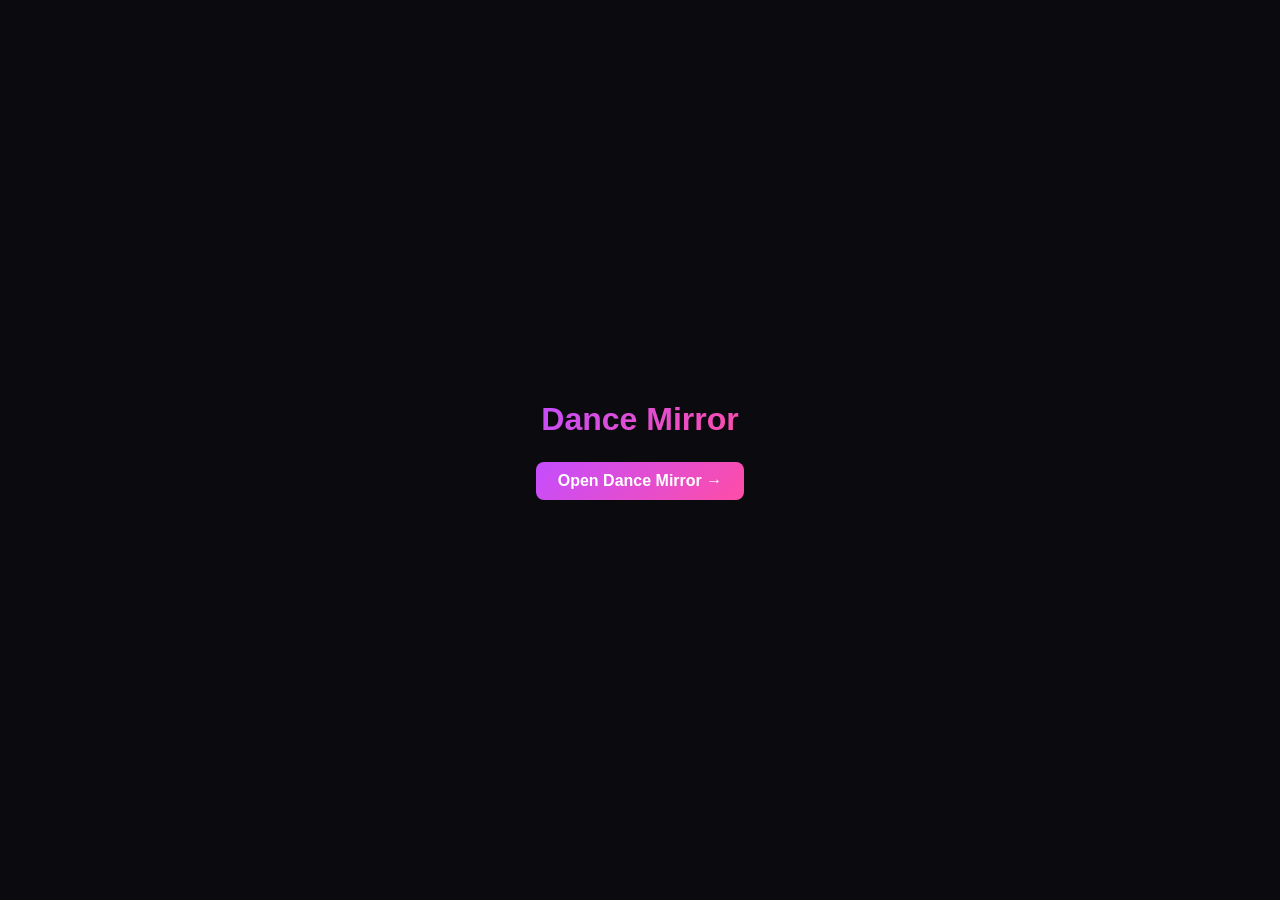
==== index.html @ 8ae5f32f "Replace with static web app: browser-local library, in-browser cut tool" ====
<!DOCTYPE html>
<html lang="en">
<head>
<meta charset="UTF-8">
<meta name="viewport" content="width=device-width, initial-scale=1.0">
<title>Dance Mirror</title>
<style>
*, *::before, *::after { box-sizing: border-box; margin: 0; padding: 0; }
body {
    font-family: -apple-system, BlinkMacSystemFont, 'Segoe UI', Roboto, sans-serif;
    background: #0a0a0f;
    color: #e0e0f0;
    min-height: 100vh;
    display: flex;
    align-items: center;
    justify-content: center;
}
h1 {
    font-size: 2rem;
    font-weight: 700;
    background: linear-gradient(135deg, #c44dff, #ff4da6);
    -webkit-background-clip: text;
    -webkit-text-fill-color: transparent;
    background-clip: text;
}
p { color: #8888aa; margin-top: 12px; }
</style>
</head>
<body>
<div style="text-align:center;">
    <h1>Dance Mirror</h1>
    <a href="/app.html" style="display:inline-block;margin-top:24px;padding:10px 22px;background:linear-gradient(135deg,#c44dff,#ff4da6);color:#fff;text-decoration:none;border-radius:8px;font-weight:600;">Open Dance Mirror &rarr;</a>
</div>
</body>
</html>
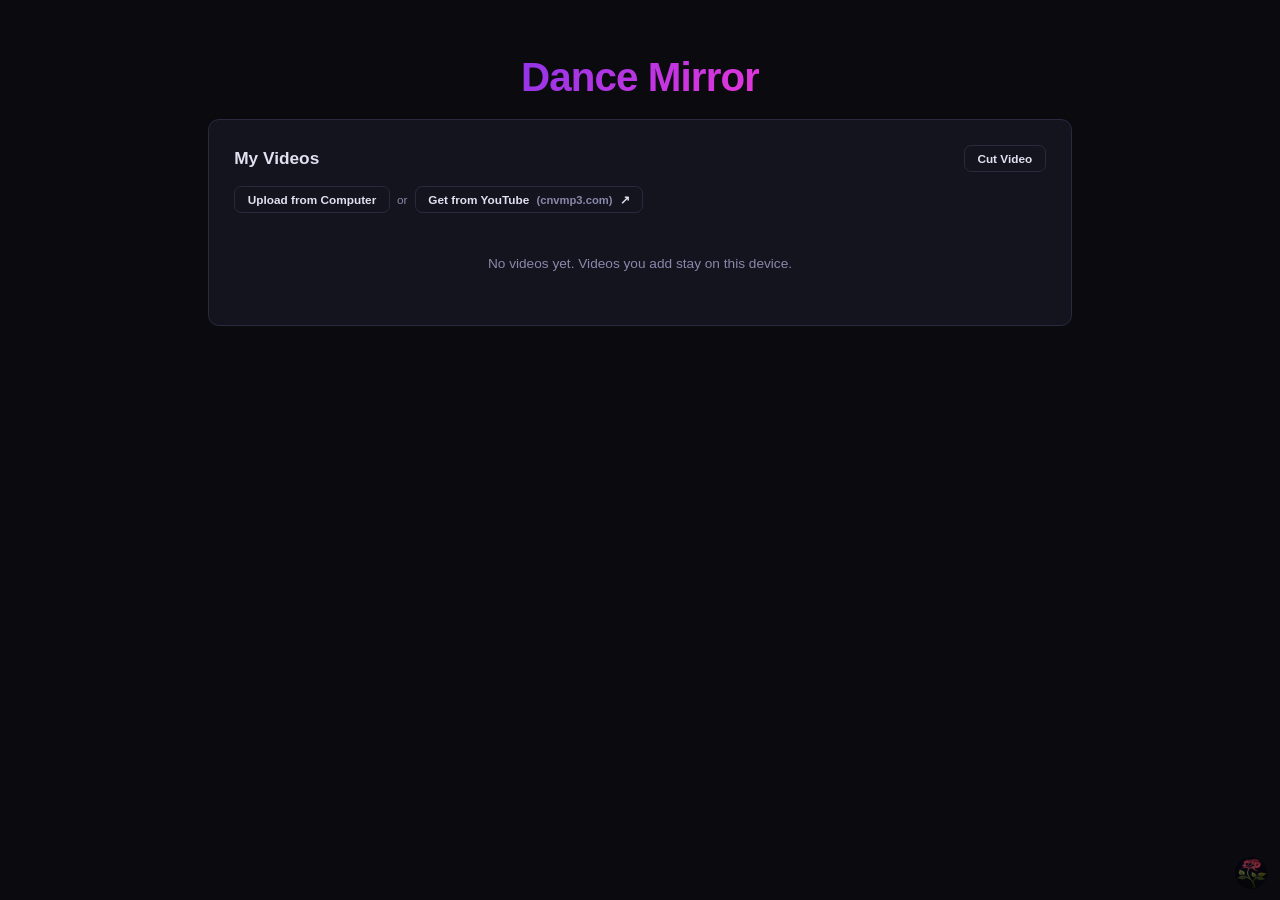
==== commit 84486945: "Open the app directly at the site root; old /app.html links redirect" ====
--- a/index.html
+++ b/index.html
@@ -3,33 +3,164 @@
 <head>
 <meta charset="UTF-8">
 <meta name="viewport" content="width=device-width, initial-scale=1.0">
-<title>Dance Mirror</title>
-<style>
-*, *::before, *::after { box-sizing: border-box; margin: 0; padding: 0; }
-body {
-    font-family: -apple-system, BlinkMacSystemFont, 'Segoe UI', Roboto, sans-serif;
-    background: #0a0a0f;
-    color: #e0e0f0;
-    min-height: 100vh;
-    display: flex;
-    align-items: center;
-    justify-content: center;
-}
-h1 {
-    font-size: 2rem;
-    font-weight: 700;
-    background: linear-gradient(135deg, #c44dff, #ff4da6);
-    -webkit-background-clip: text;
-    -webkit-text-fill-color: transparent;
-    background-clip: text;
-}
-p { color: #8888aa; margin-top: 12px; }
-</style>
+<title>Dance Mirror — Dance Practice Tool</title>
+<link rel="icon" href="[data-uri]" type="image/png">
+    <link rel="stylesheet" href="css/style.css">
 </head>
 <body>
-<div style="text-align:center;">
-    <h1>Dance Mirror</h1>
-    <a href="/app.html" style="display:inline-block;margin-top:24px;padding:10px 22px;background:linear-gradient(135deg,#c44dff,#ff4da6);color:#fff;text-decoration:none;border-radius:8px;font-weight:600;">Open Dance Mirror &rarr;</a>
+<header style="position:relative;">
+<h1>Dance Mirror</h1>
+</header>
+
+<div class="container">
+    <!-- Video library -->
+    <div class="card" id="libraryCard">
+        <h2 style="display:flex;align-items:center;gap:10px;">
+            <span>My Videos</span>
+            <span style="display:flex;align-items:center;gap:8px;margin-left:auto;">
+                <button class="btn btn-outline btn-sm" id="cutBtn">Cut Video</button>
+            </span>
+        </h2>
+        <div style="display:flex;gap:8px;margin-top:4px;align-items:center;flex-wrap:wrap;">
+            <button class="btn btn-outline btn-sm" id="addVideoBtn">Upload from Computer</button>
+            <input type="file" id="videoFileInput" accept="video/*" multiple hidden>
+            <span id="uploadProgress" style="display:none;font-size:0.8rem;color:var(--accent);margin-left:4px;"></span>
+            <span style="color:var(--text-muted);font-size:0.82rem;">or</span>
+            <a href="https://cnvmp3.com" target="_blank" rel="noopener noreferrer" class="btn btn-outline btn-sm" style="text-decoration:none;">Get from YouTube <span style="color:var(--text-muted);font-size:0.78rem;">(cnvmp3.com)</span>↗</a>
+        </div>
+        <ul class="video-list" id="videoList" style="margin-top:16px;"></ul>
+    </div>
+
+        <!-- Cut Video panel -->
+        <div id="cutPanel" class="card" style="display:none;">
+            <div style="display:flex;align-items:center;gap:12px;margin-bottom:12px;">
+                <h3 style="font-size:0.95rem;margin:0;color:var(--text-muted);">Cut Video</h3>
+                <button class="btn btn-outline btn-sm" id="cutCloseBtn" style="margin-left:auto;">Close</button>
+            </div>
+            <div style="display:flex;gap:16px;flex-wrap:wrap;margin-bottom:12px;">
+                <div style="flex:1;min-width:250px;padding:12px;background:var(--surface2);border-radius:8px;">
+                    <div style="font-size:0.8rem;color:var(--text-muted);margin-bottom:6px;font-weight:600;">Video Source</div>
+                    <div id="cutVideoLabel" style="font-size:0.8rem;color:var(--text);margin-bottom:6px;">None selected</div>
+                    <div style="display:flex;gap:6px;">
+                        <button class="btn btn-outline btn-sm" id="cutVideoLibraryBtn">Pick from Library</button>
+                        <button class="btn btn-outline btn-sm" id="cutVideoUploadBtn">Upload</button>
+                    </div>
+                    <input type="file" id="cutVideoFile" accept="video/*" hidden>
+                </div>
+            </div>
+            <div id="cutControls" style="display:none;">
+                <div style="display:flex;gap:8px;align-items:center;flex-wrap:wrap;margin-bottom:8px;">
+                    <button class="btn btn-outline btn-sm" id="cutSetStartBtn">Set Start</button>
+                    <button class="btn btn-outline btn-sm" id="cutStartFineLeft" title="-1 frame">&#9664;</button>
+                    <span id="cutStartDisplay" style="font-size:0.8rem;color:var(--text);min-width:110px;">Start: —</span>
+                    <button class="btn btn-outline btn-sm" id="cutStartFineRight" title="+1 frame">&#9654;</button>
+                </div>
+                <div style="display:flex;gap:8px;align-items:center;flex-wrap:wrap;margin-bottom:8px;">
+                    <button class="btn btn-outline btn-sm" id="cutSetEndBtn">Set End</button>
+                    <button class="btn btn-outline btn-sm" id="cutEndFineLeft" title="-1 frame">&#9664;</button>
+                    <span id="cutEndDisplay" style="font-size:0.8rem;color:var(--text);min-width:110px;">End: —</span>
+                    <button class="btn btn-outline btn-sm" id="cutEndFineRight" title="+1 frame">&#9654;</button>
+                </div>
+                <div style="display:flex;gap:8px;align-items:center;flex-wrap:wrap;">
+                    <button class="btn btn-outline btn-sm" id="cutTestBtn" title="Jump to 3 seconds before the cut (S)">Test</button>
+                    <button class="btn btn-outline btn-sm" id="cutExportBtn" style="background:var(--accent);color:#fff;border-color:var(--accent);">Export Video</button>
+                    <span id="cutExportProgress" style="display:none;font-size:0.8rem;color:var(--accent);"></span>
+                </div>
+            </div>
+        </div>
+
+    <!-- Player layout -->
+    <div class="player-layout" id="playerLayout">
+        <div class="card player-section-card" id="playerSection">
+            <h2 id="playerTitle">Now Playing</h2>
+            <div class="fs-container" id="fsContainer">
+                <div class="video-wrap" id="videoWrap">
+                    <video id="videoPlayer" playsinline style="background:#000;min-height:300px;"></video>
+                </div>
+                <div class="video-overlay" id="videoOverlay">
+                    <button class="ctrl-btn" id="playPauseBtn" title="Play/Pause (Space)">&#9654;</button>
+                    <span class="ctrl-time" id="timeDisplay">0:00</span>
+                    <span class="ctrl-sep">/</span>
+                    <span class="ctrl-time ctrl-time-muted" id="durationDisplay">0:00</span>
+                    <div class="seek-bar" id="seekBar">
+                        <div class="seek-track"></div>
+                        <div class="seek-buffered" id="seekBuffered"></div>
+                        <div class="seek-progress" id="seekProgress"></div>
+                        <input type="range" class="seek-input" id="seekInput" min="0" max="1000" step="1" value="0" title="Seek (← → 3s skip)">
+                        <div class="seek-tooltip" id="seekTooltip">0:00</div>
+                    </div>
+                    <button class="ctrl-btn ctrl-btn-sm" id="fullscreenBtn" title="Fullscreen (F)">&#9974;</button>
+                </div>
+            </div>
+            <div class="controls">
+                <button class="btn btn-outline" id="mirrorBtn" title="Mirror/flip the video horizontally (M)" style="width:130px;">
+                    &#x1f504; Original
+                </button>
+                <button class="btn btn-outline btn-sm" id="loopBtn" title="Toggle looping" style="width:104px;">&#x1f501; Loop: On</button>
+                <span class="speed-label">Speed:</span>
+                <button class="btn btn-outline btn-sm" id="speedDownBtn" title="Decrease speed (↓)">&#x2212;</button>
+                <input type="text" class="speed-value-input" id="speedInput" inputmode="decimal" pattern="[0-9]*\.?[0-9]*" value="1.00x" maxlength="5" title="Custom speed 0.25–2.0 (↑↓ arrows, Enter)">
+                <button class="btn btn-outline btn-sm" id="speedUpBtn" title="Increase speed (↑)">+</button>
+                <button class="btn btn-outline btn-sm" id="speedResetBtn" title="Reset speed (R)">Reset</button>
+            </div>
+            <div class="video-info" id="videoInfo"></div>
+        </div>
+        <div class="sidebar-stack">
+            <div class="sidebar-card" id="keybindPanel">
+                <div class="keybind-header">
+                    <span class="keybind-title">Timestamps</span>
+                    <button class="btn btn-outline btn-sm" id="resetMarkersBtn" title="Clear all timestamps">Reset</button>
+                    <button class="btn btn-outline btn-sm" id="addKeybindBtn">+ Add</button>
+                    <input type="text" class="keybind-input-num" id="keybindInputNum" maxlength="1" placeholder="key" style="display:none;" readonly>
+                    <button class="btn btn-outline btn-sm" id="cancelKeybindBtn" style="display:none;">Cancel</button>
+                </div>
+                <div class="keybind-list" id="keybindList">
+                    <div class="keybind-empty">No keybinds set. Click "+ Add", then press 1-9 to save the current timestamp.</div>
+                </div>
+            </div>
+            <div class="sidebar-card" id="loopSection">
+                <div class="loop-header">
+                    <span class="loop-title">Practice Loop</span>
+                    <button class="btn btn-outline btn-sm" id="resetLoopBtn" title="Clear loop times">Reset</button>
+                </div>
+                <div class="loop-display">
+                    <div class="loop-times" id="loopTimes" style="display:none;"></div>
+                    <div class="loop-empty" id="loopEmpty">Start: — &middot; End: —</div>
+                </div>
+                <div style="display:flex;gap:8px;flex-wrap:wrap;margin-top:10px;">
+                    <button class="btn btn-outline loop-btn" id="loopStartBtn" title="Set loop start (,)">Start</button>
+                    <button class="btn btn-outline loop-btn" id="loopEndBtn" title="Set loop end (.)">End</button>
+                    <button class="btn btn-outline loop-btn" id="loopPlayBtn" style="min-width:88px;" title="Toggle practice loop (/)">Play Loop</button>
+                </div>
+                <div style="display:flex;gap:6px;align-items:center;flex-wrap:wrap;margin-top:8px;">
+                    <span style="font-size:0.78rem;color:var(--text-muted);">Break:</span>
+                    <button class="btn btn-outline btn-sm" id="loopDelayDownBtn" title="Decrease break (1s)">&#x2212;</button>
+                    <input type="number" id="loopDelayInput" min="0" max="300" step="1" value="0" style="width:56px;padding:4px 6px;background:var(--surface2);border:1px solid var(--border);border-radius:6px;color:var(--text);font-family:inherit;font-size:0.85rem;text-align:center;outline:none;">
+                    <button class="btn btn-outline btn-sm" id="loopDelayUpBtn" title="Increase break (1s)">+</button>
+                    <span style="font-size:0.78rem;color:var(--text-muted);">sec</span>
+                </div>
+            </div>
+        </div>
+    </div>
+
+    </div>
 </div>
+
+
+    <script src="js/00-indexeddb.js"></script>
+    <script src="js/01-dom-state.js"></script>
+    <script src="js/02-library.js"></script>
+    <script src="js/03-player.js"></script>
+    <script src="js/04-mirror.js"></script>
+    <script src="js/05-theme.js"></script>
+    <script src="js/06-speed.js"></script>
+    <script src="js/07-markers.js"></script>
+    <script src="js/08-keybinds.js"></script>
+    <script src="js/09-loop.js"></script>
+        <script src="js/vendor/mediabunny.js"></script>
+    <script src="js/16-cut-tool.js"></script>
+    <script src="js/13-init.js"></script>
+</script>
+<a href="https://www.instagram.com/noir_crush/" target="_blank" rel="noopener"><img src="[data-uri]" alt="" class="clink-icon"></a>
 </body>
 </html>
--- a/css/style.css
+++ b/css/style.css
@@ -0,0 +1,480 @@
+*, *::before, *::after { box-sizing: border-box; margin: 0; padding: 0; }
+
+:root {
+    --bg: #0a0a0f;
+    --surface: #14141f;
+    --surface2: #1e1e2e;
+    --border: #2a2a3e;
+    --text: #e0e0f0;
+    --text-muted: #8888aa;
+    --accent: #c44dff;
+    --accent2: #ff4da6;
+    --gradient: linear-gradient(135deg, #c44dff, #ff4da6);
+    --radius: 12px;
+}
+
+body {
+    font-family: -apple-system, BlinkMacSystemFont, 'Segoe UI', Roboto, sans-serif;
+    background: var(--bg);
+    color: var(--text);
+    min-height: 100vh;
+    display: flex;
+    flex-direction: column;
+    align-items: center;
+    padding: 20px;
+    zoom: 0.9;
+}
+
+header {
+    text-align: center;
+    padding: 40px 20px 20px;
+}
+header h1 {
+    font-size: 2.8rem;
+    font-weight: 800;
+    background: var(--gradient);
+    -webkit-background-clip: text;
+    -webkit-text-fill-color: transparent;
+    background-clip: text;
+    letter-spacing: -1px;
+}
+header p {
+    color: var(--text-muted);
+    margin-top: 8px;
+    font-size: 1.05rem;
+}
+
+.container {
+    width: 100%;
+    max-width: 960px;
+    display: flex;
+    flex-direction: column;
+    gap: 24px;
+}
+
+.card {
+    background: var(--surface);
+    border: 1px solid var(--border);
+    border-radius: var(--radius);
+    padding: 28px;
+}
+.card h2 {
+    font-size: 1.2rem;
+    font-weight: 600;
+    margin-bottom: 16px;
+    color: var(--text);
+}
+
+/* Open video area */
+.open-area {
+    border: 2px dashed var(--border);
+    border-radius: var(--radius);
+    padding: 36px 24px;
+    text-align: center;
+    cursor: pointer;
+    transition: border-color 0.2s, background 0.2s;
+    height: 130px;
+    display: flex;
+    flex-direction: column;
+    align-items: center;
+    justify-content: center;
+}
+.open-area:hover {
+    border-color: var(--accent);
+    background: rgba(196, 77, 255, 0.05);
+}
+.open-icon {
+    font-size: 2.5rem;
+    margin-bottom: 12px;
+    display: block;
+}
+.open-area p { color: var(--text-muted); font-size: 0.95rem; }
+.open-area .strong { color: var(--accent); font-weight: 600; }
+
+.btn {
+    display: inline-flex;
+    align-items: center;
+    gap: 8px;
+    padding: 10px 20px;
+    border-radius: 8px;
+    font-size: 0.9rem;
+    font-weight: 600;
+    cursor: pointer;
+    border: none;
+    transition: transform 0.15s, box-shadow 0.15s;
+    font-family: inherit;
+}
+.btn:active { transform: scale(0.97); }
+.btn:disabled { opacity: 0.4; cursor: not-allowed; pointer-events: none; }
+.btn-outline {
+    background: transparent;
+    color: var(--text);
+    border: 1px solid var(--border);
+}
+.btn-outline:hover { border-color: var(--accent); }
+.btn-outline.active {
+    border-color: var(--accent);
+    background: rgba(196, 77, 255, 0.15);
+    color: var(--accent);
+}
+.btn-sm { padding: 6px 14px; font-size: 0.82rem; }
+.loop-btn { padding: 12px 18px; font-size: 0.95rem; }
+#loopDelayInput::-webkit-inner-spin-button,
+#loopDelayInput::-webkit-outer-spin-button { -webkit-appearance: none; margin: 0; }
+#loopDelayInput { -moz-appearance: textfield; appearance: textfield; }
+.btn-primary-btn {
+    background: var(--gradient);
+    color: #fff;
+    padding: 10px 20px;
+    border: none;
+    border-radius: 8px;
+    font-size: 0.9rem;
+    font-weight: 600;
+    cursor: pointer;
+    font-family: inherit;
+}
+
+/* Player layout */
+.player-layout {
+    display: none;
+    gap: 20px;
+    align-items: flex-start;
+}
+.player-layout.active { display: flex; }
+/* Compare mode */
+.player-layout.compare-active .player-section-card { flex: 1 1 100%; max-width: 100%; }
+.player-layout.compare-active .sidebar-stack { flex: 0 0 220px; }
+.compare-videos { display: flex; gap: 12px; flex-wrap: wrap; }
+.compare-videos > div { flex: 1; min-width: 280px; }
+.compare-video-b-area { display: none; }
+.compare-active .compare-video-b-area { display: block; }
+.compare-controls { display: none; align-items: center; gap: 10px; margin-top: 14px; flex-wrap: wrap; }
+.compare-active .compare-controls { display: flex; }
+.compare-active .compare-hint { display: block !important; }
+.compare-offset-slider { flex: 1; min-width: 120px; max-width: 300px; accent-color: var(--accent); }
+.compare-offset-val { font-size: 0.82rem; font-variant-numeric: tabular-nums; color: var(--text); min-width: 60px; }
+
+.player-layout .player-section-card { flex: 0 0 68%; min-width: 0; }
+.player-layout.sidebar-hidden .sidebar-stack { display: none; }
+.player-layout.sidebar-hidden .player-section-card { flex: 1 1 100%; max-width: 100%; }
+
+.fs-container {
+    position: relative;
+    background: #000;
+    border-radius: var(--radius);
+    overflow: hidden;
+    line-height: 0;
+}
+.fs-container:fullscreen,
+.fs-container:-webkit-full-screen {
+    border-radius: 0;
+    display: flex;
+    align-items: center;
+    justify-content: center;
+    width: 100vw;
+    height: 100vh;
+    background: #000;
+}
+.fs-container:fullscreen::backdrop,
+.fs-container:-webkit-full-screen::backdrop {
+    background: #000 !important;
+}
+.fs-container.cursor-hidden:fullscreen,
+.fs-container.cursor-hidden:-webkit-full-screen {
+    cursor: none;
+}
+.fs-container:fullscreen {
+    background: #000 !important;
+}
+.fs-container:fullscreen .video-wrap,
+.fs-container:-webkit-full-screen .video-wrap {
+    width: 100%;
+    height: 100%;
+    display: flex;
+    align-items: center;
+    justify-content: center;
+    background: #000;
+}
+.fs-container:fullscreen video,
+.fs-container:-webkit-full-screen video {
+    width: 100%;
+    height: 100%;
+    max-height: none;
+    max-width: none;
+    object-fit: contain;
+    background: #000;
+}
+/* Compare mode fullscreen */
+.player-section-card:fullscreen,
+.player-section-card:-webkit-full-screen {
+    display: flex !important;
+    flex-direction: row;
+    width: 100vw !important;
+    height: 100vh !important;
+    background: #000 !important;
+    padding: 0 !important;
+    margin: 0 !important;
+    border: none !important;
+    border-radius: 0 !important;
+}
+.player-section-card:fullscreen #videoOverlay,
+.player-section-card:-webkit-full-screen #videoOverlay {
+    position: fixed;
+    bottom: 0;
+    left: 0;
+    right: 0;
+    z-index: 100;
+    max-height: 50px;
+    border-radius: 0;
+}
+.player-section-card:fullscreen #videoOverlayB,
+.player-section-card:-webkit-full-screen #videoOverlayB,
+.player-section-card:fullscreen .compare-hint,
+.player-section-card:-webkit-full-screen .compare-hint {
+    display: none !important;
+}
+.player-section-card:fullscreen #fsContainer,
+.player-section-card:-webkit-full-screen #fsContainer,
+.player-section-card:fullscreen #fsContainerB,
+.player-section-card:-webkit-full-screen #fsContainerB {
+    overflow: visible;
+}
+.player-section-card:fullscreen .video-wrap,
+.player-section-card:-webkit-full-screen .video-wrap {
+    position: absolute;
+    top: 0;
+    left: 0;
+    right: 0;
+    bottom: 0;
+}
+
+.video-wrap { position: relative; background: #000; line-height: 0; }
+.video-wrap video {
+    width: 100%;
+    display: block;
+    max-height: 540px;
+    background: #000;
+}
+.video-wrap.mirrored video { transform: scaleX(-1); }
+
+/* Video overlay controls */
+.video-overlay {
+    position: absolute;
+    bottom: 0; left: 0; right: 0;
+    display: flex;
+    align-items: center;
+    gap: 8px;
+    padding: 8px 12px;
+    background: rgba(0,0,0,0.75);
+    border-radius: 0 0 var(--radius) var(--radius);
+    border: none;
+    border-top: none;
+    max-height: 42px;
+    z-index: 10;
+    transition: opacity 0.3s, visibility 0.3s;
+}
+.video-overlay.hidden { opacity: 0; visibility: hidden; }
+.fs-container:fullscreen .video-overlay,
+.fs-container:-webkit-full-screen .video-overlay {
+    border-radius: 0;
+    padding: 10px 20px;
+    max-height: 50px;
+}
+
+.ctrl-btn {
+    background: none; border: none;
+    color: var(--text); cursor: pointer;
+    font-size: 0.9rem; padding: 4px 6px;
+    border-radius: 4px; line-height: 1;
+    transition: color 0.15s; flex-shrink: 0;
+}
+.ctrl-btn:hover { color: var(--accent); }
+.ctrl-btn-sm { font-size: 0.78rem; padding: 4px 4px; }
+.ctrl-time {
+    font-size: 0.75rem; font-variant-numeric: tabular-nums;
+    color: var(--text); flex-shrink: 0; min-width: 36px;
+}
+.ctrl-time-muted { color: var(--text-muted); }
+.ctrl-sep { color: var(--text-muted); font-size: 0.75rem; flex-shrink: 0; }
+
+/* Seek bar */
+.seek-bar {
+    flex: 1; position: relative; height: 18px;
+    display: flex; align-items: center; cursor: pointer;
+}
+.seek-track {
+    position: absolute; left: 0; top: 50%;
+    transform: translateY(-50%); height: 4px; width: 100%;
+    background: rgba(255,255,255,0.08); border-radius: 2px; pointer-events: none;
+}
+.seek-buffered {
+    position: absolute; left: 0; top: 50%;
+    transform: translateY(-50%); height: 4px;
+    background: rgba(255,255,255,0.2); border-radius: 2px;
+    width: 0%; pointer-events: none;
+}
+.seek-progress {
+    position: absolute; left: 0; top: 50%;
+    transform: translateY(-50%); height: 4px;
+    background: var(--gradient); border-radius: 2px;
+    width: 0%; pointer-events: none; transition: width 0.1s linear;
+}
+.seek-input {
+    position: absolute; left: 0; top: 0;
+    width: 100%; height: 100%; opacity: 0;
+    cursor: pointer; margin: 0;
+}
+
+.seek-tooltip {
+    position: absolute; bottom: 22px;
+    left: 0; transform: translateX(-50%);
+    background: var(--surface2); color: var(--text);
+    font-size: 0.72rem; font-weight: 600;
+    font-variant-numeric: tabular-nums;
+    padding: 2px 6px; border-radius: 4px;
+    pointer-events: none; white-space: nowrap;
+    opacity: 0; transition: opacity 0.1s;
+}
+.seek-tooltip.visible { opacity: 1; }
+
+/* Controls row */
+.controls {
+    display: flex; gap: 12px; margin-top: 16px;
+    flex-wrap: wrap; align-items: center;
+}
+
+/* Mirror button */
+#mirrorBtn {
+    color: var(--text); border-color: var(--border);
+    transition: background 0.2s, border-color 0.2s, color 0.2s;
+}
+#mirrorBtn.mirrored-active, #mirrorBtnB.mirrored-active {
+    background: var(--gradient); border-color: transparent; color: #fff;
+}
+
+/* Speed */
+.speed-label { color: var(--text-muted); font-size: 0.85rem; margin-right: 4px; }
+.speed-value-input {
+    width: 50px; padding: 0;
+    background: transparent; border: 1px solid transparent;
+    border-radius: 6px; color: var(--accent);
+    font-weight: 600; font-size: 0.85rem; text-align: center;
+    font-family: inherit; outline: none; cursor: text;
+    transition: border-color 0.2s, width 0.15s;
+}
+.speed-value-input:focus { border-color: var(--accent); padding: 2px 4px; width: 58px; }
+.speed-value-input.not-default { color: #ff4da6; }
+
+.video-info { margin-top: 12px; font-size: 0.85rem; color: var(--text-muted); }
+.video-info span { color: var(--text); font-weight: 500; }
+
+/* Sidebar stack */
+.sidebar-stack {
+    flex: 1; min-width: 220px; max-width: 300px;
+    display: flex; flex-direction: column; gap: 16px;
+}
+.sidebar-card {
+    background: var(--surface); border: 1px solid var(--border);
+    border-radius: var(--radius); padding: 20px;
+}
+.keybind-header {
+    display: flex; align-items: center; gap: 8px;
+    margin-bottom: 14px; flex-wrap: wrap;
+}
+.keybind-title { font-weight: 600; font-size: 0.95rem; flex-shrink: 0; }
+.keybind-input-num {
+    width: 44px; padding: 4px 6px;
+    background: var(--surface2); border: 1px solid var(--accent);
+    border-radius: 6px; color: var(--text);
+    font-size: 0.85rem; font-weight: 600; text-align: center;
+    font-family: inherit; outline: none;
+}
+.keybind-list { display: flex; flex-direction: column; gap: 6px; }
+.keybind-row {
+    display: flex; align-items: center; gap: 8px;
+    padding: 8px 10px; background: var(--surface2);
+    border-radius: 8px; cursor: pointer; transition: background 0.15s;
+}
+.keybind-row:hover { background: rgba(196, 77, 255, 0.08); }
+.keybind-badge {
+    display: inline-flex; align-items: center; justify-content: center;
+    min-width: 28px; height: 28px; border-radius: 50%;
+    background: var(--gradient); color: #fff;
+    font-size: 0.75rem; font-weight: 700; flex-shrink: 0;
+    line-height: 1; text-align: center; padding: 0 4px;
+}
+.keybind-time {
+    color: var(--text); font-size: 0.85rem; font-weight: 500;
+    font-variant-numeric: tabular-nums;
+}
+.keybind-clear {
+    margin-left: auto; background: none; border: none;
+    color: var(--text-muted); cursor: pointer; font-size: 1rem;
+    padding: 2px 6px; border-radius: 4px; transition: color 0.15s; flex-shrink: 0;
+}
+.keybind-clear:hover { color: #ff6b6b; }
+.keybind-empty { color: var(--text-muted); font-size: 0.82rem; text-align: center; padding: 12px 0; }
+
+/* Loop section */
+.loop-header { display: flex; align-items: center; gap: 8px; margin-bottom: 10px; flex-wrap: wrap; }
+.loop-title { font-weight: 600; font-size: 0.95rem; flex-shrink: 0; }
+.loop-display { margin-bottom: 10px; }
+.loop-times { font-size: 0.85rem; color: var(--text); }
+.loop-times span { color: var(--accent); font-weight: 600; font-variant-numeric: tabular-nums; }
+.loop-empty { color: var(--text-muted); font-size: 0.82rem; }
+.section-empty { color: var(--text-muted); font-size: 0.82rem; }
+
+/* Video library */
+.video-list { list-style: none; display: flex; flex-direction: column; gap: 8px; max-height: 400px; overflow-y: auto; }
+.video-list li {
+    display: flex; align-items: center; justify-content: space-between;
+    padding: 12px 16px; background: var(--surface2);
+    border-radius: 8px; border: 1px solid transparent;
+    cursor: pointer; transition: border-color 0.15s;
+}
+.video-list li:hover { border-color: var(--accent); }
+.video-list li.active { border-color: var(--accent); background: rgba(196, 77, 255, 0.08); }
+.video-list li.sel-a {
+    border-color: var(--accent);
+    background: rgba(196, 77, 255, 0.08);
+    box-shadow: 0 0 10px rgba(196, 77, 255, 0.5);
+}
+.video-list li.sel-b {
+    border-color: var(--accent2);
+    background: rgba(255, 77, 166, 0.08);
+    box-shadow: 0 0 10px rgba(255, 77, 166, 0.5);
+}
+.ab-badge {
+    display: inline-block; font-size: 0.72rem; font-weight: 700;
+    line-height: 1; padding: 4px 7px; border-radius: 5px;
+    margin-right: 8px; flex-shrink: 0;
+}
+.ab-badge.a { color: #c44dff; border: 1px solid #c44dff; background: rgba(196, 77, 255, 0.12); }
+.ab-badge.b { color: #ff4da6; border: 1px solid #ff4da6; background: rgba(255, 77, 166, 0.12); }
+.video-list .vname {
+    font-weight: 500; font-size: 0.9rem;
+    overflow: hidden; text-overflow: ellipsis; white-space: nowrap; max-width: 400px;
+}
+.video-list .vmeta { font-size: 0.78rem; color: var(--text-muted); flex-shrink: 0; margin-left: 12px; }
+.vid-delete {
+    background: none; border: none; color: var(--text-muted);
+    font-size: 1.2rem; cursor: pointer; padding: 2px 6px; margin-left: 4px;
+    border-radius: 4px; flex-shrink: 0; line-height: 1;
+    transition: color 0.15s, background 0.15s;
+}
+.vid-delete:hover { color: #ff6b6b; background: rgba(255, 77, 77, 0.12); }
+
+.empty-state { text-align: center; color: var(--text-muted); padding: 32px; font-size: 0.95rem; }
+
+@media (max-width: 768px) {
+    .player-layout.active { flex-direction: column; }
+    .player-layout .player-section-card { flex: 1 1 auto; }
+    .sidebar-stack { max-width: none; min-width: 0; }
+}
+.clink-icon {
+    position: fixed; bottom: 12px; right: 14px;
+    width: 36px; height: 36px; border-radius: 50%; object-fit: cover;
+    opacity: 0.6; z-index: 999;
+    transition: opacity 0.2s;
+}
+.clink-icon:hover { opacity: 1; }
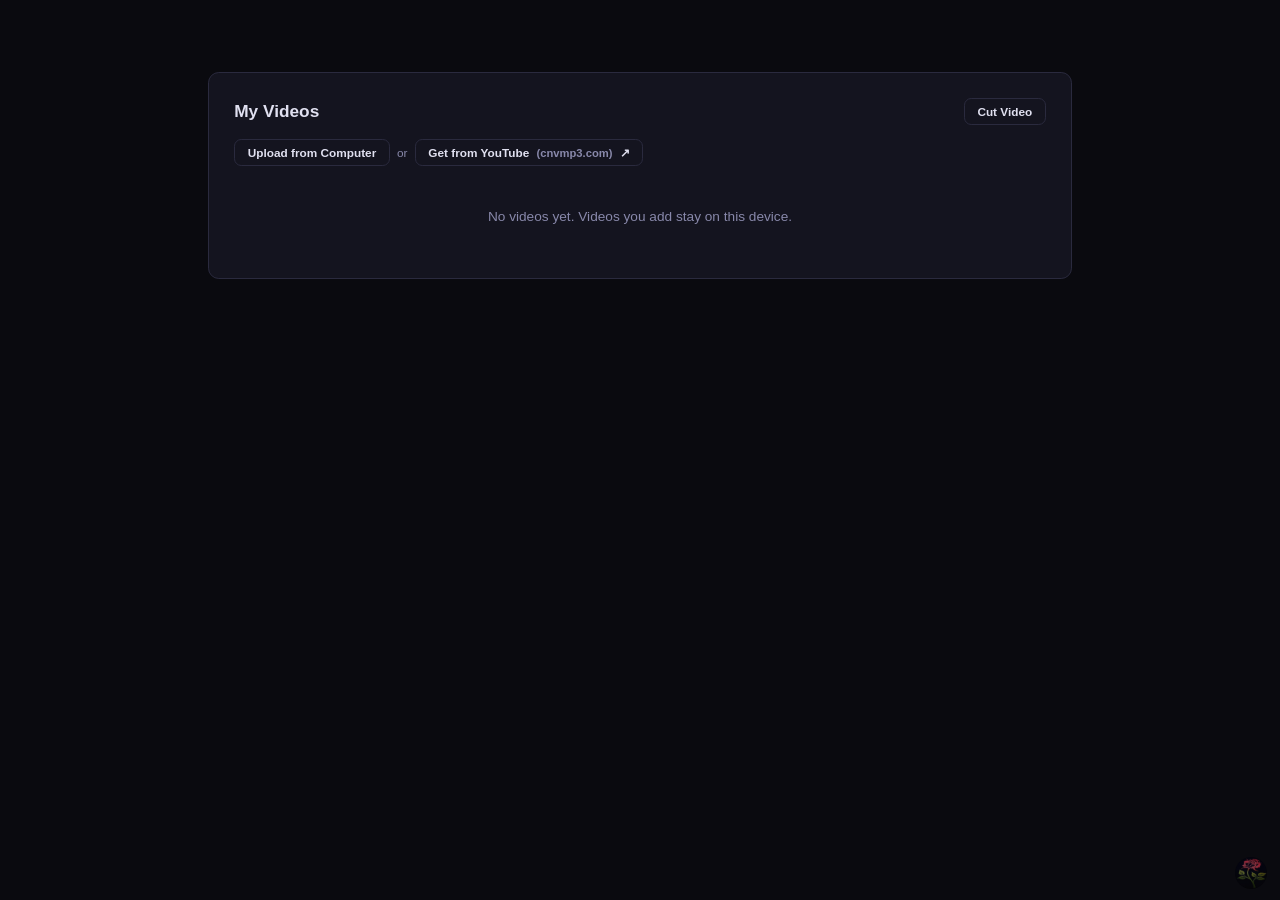
==== commit d6bfdd6b: "Remove page title heading" ====
--- a/index.html
+++ b/index.html
@@ -9,7 +9,6 @@
 </head>
 <body>
 <header style="position:relative;">
-<h1>Dance Mirror</h1>
 </header>
 
 <div class="container">
